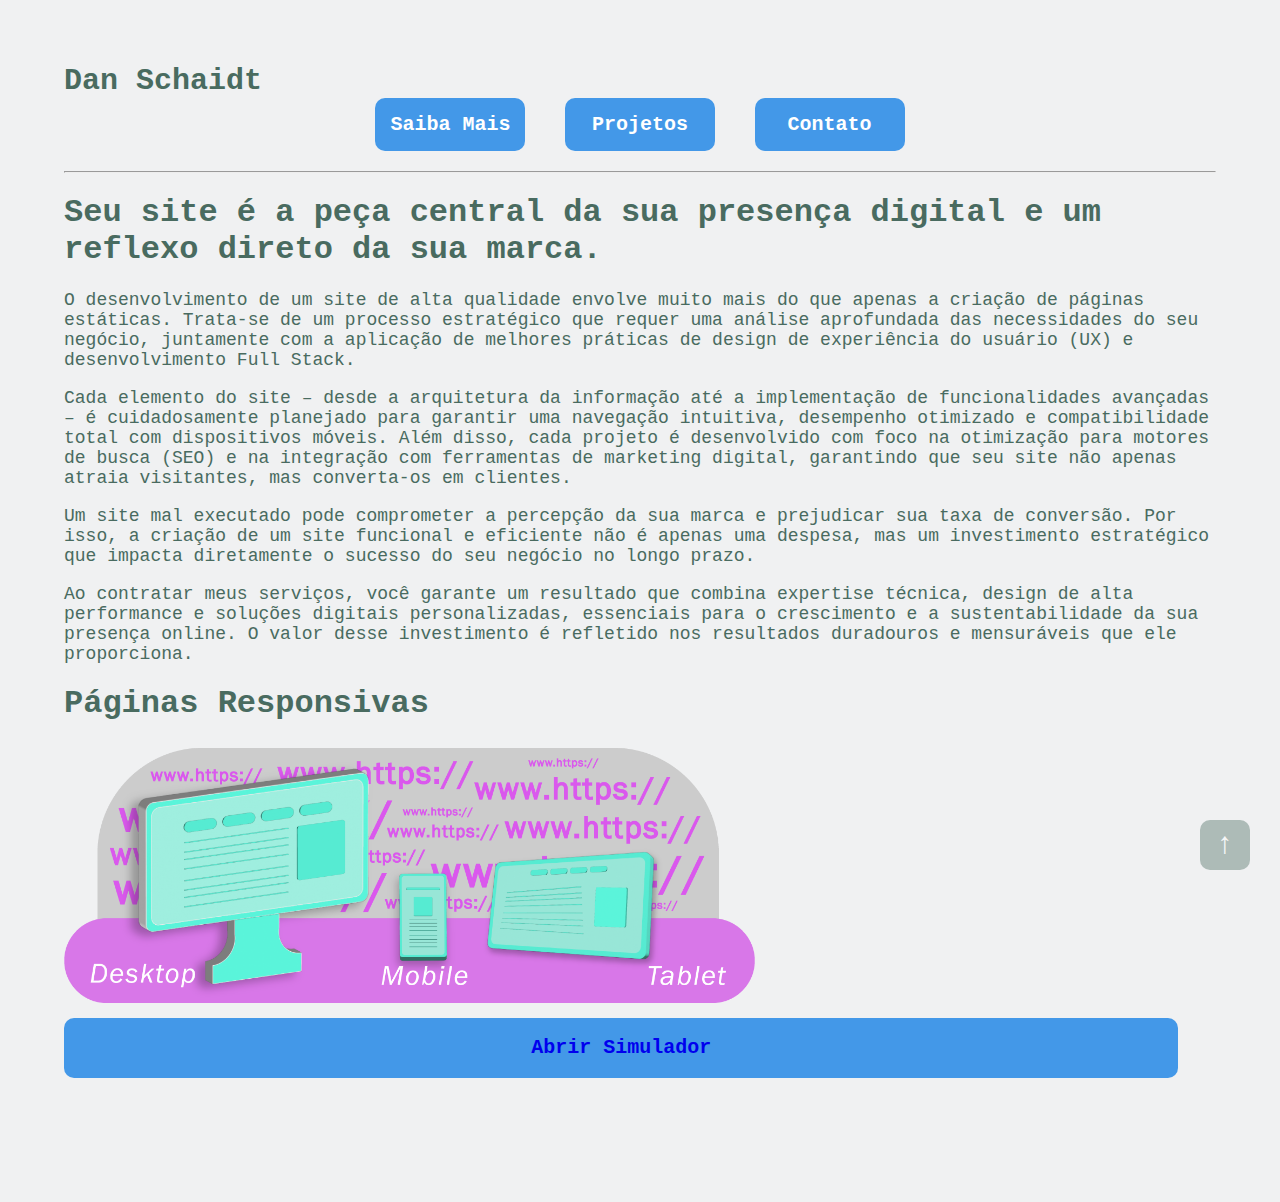
==== index.html @ c7f5af88 "30 de Nov 2024" ====
<!DOCTYPE html>
<html lang="pt-br">
<head>
    <meta charset="UTF-8">
    <meta name="viewport" content="width=device-width, initial-scale=1.0">
	
    <title>Página Inicial</title>
    <!-- Link para o arquivo de estilo -->
    <link rel="stylesheet" type="text/css" href="estilo.css">
    <!-- Favicon -->
    <link rel="icon" href="faviconDS.ico" type="image/x-icon">
</head>
<body>
	<a id="linkMenu" href="index.html">Dan Schaidt</a>
    <!-- Cabeçalho -->
    <header>
    <!-- Navegação (menu oculto inicialmente) -->
    <nav class="menu">
        <a href="saibamais.html">Saiba Mais</a>
        <a href="projetos.html">Projetos</a>
        <a href="contato.html">Contato</a>
    </nav>
	</header>
    <hr>
	<h1>Seu site é a peça central da sua presença digital e um reflexo direto da sua marca.</h1>
	<p>O desenvolvimento de um site de alta qualidade envolve muito mais do que apenas a criação
	de páginas estáticas. Trata-se de um processo estratégico que requer uma análise aprofundada
	das necessidades do seu negócio, juntamente com a aplicação de melhores práticas de design de
	experiência do usuário (UX) e desenvolvimento Full Stack.</p>

	<p>Cada elemento do site – desde a arquitetura da informação até a implementação de funcionalidades
	avançadas – é cuidadosamente planejado para garantir uma navegação intuitiva, desempenho otimizado e
	compatibilidade total com dispositivos móveis. Além disso, cada projeto é desenvolvido com foco na otimização
	para motores de busca (SEO) e na integração com ferramentas de marketing digital, garantindo que seu site não
	apenas atraia visitantes, mas converta-os em clientes.</p>

	<p>Um site mal executado pode comprometer a percepção da sua marca e prejudicar sua taxa de conversão.
	Por isso, a criação de um site funcional e eficiente não é apenas uma despesa, mas um investimento estratégico
	que impacta diretamente o sucesso do seu negócio no longo prazo.</p>

	<p>Ao contratar meus serviços, você garante um resultado que combina expertise técnica, design de alta performance
	e soluções digitais personalizadas, essenciais para o crescimento e a sustentabilidade da sua presença online.
	O valor desse investimento é refletido nos resultados duradouros e mensuráveis que ele proporciona.</p>
	
	<div id="voltar">
	<h1  >Páginas Responsivas</h1>
	<img src="dispositivos-vetor-dan-schaidt.png" alt="Ilustração 3d de desktop">
	<nav>
	<a id="botaoPadrao" href="simulador.html">Abrir Simulador</a>
	</nav>
	<div>
	
	<!--VOLTA AO TOPO-->
	<a href="#" class="voltarTopo">↑</a>
	<!-- Rodapé -->
    <footer></footer>

</body>
</html>
---- estilo.css ----
/*Persolaniza scroll roll*/
/* Personalizar o container da barra de rolagem */
::-webkit-scrollbar {
    width: 12px; /* Largura da barra vertical */
    height: 12px; /* Altura da barra horizontal */
}

/* Estilizar a parte "track" (o fundo da barra) */
::-webkit-scrollbar-track {
    background: #f0f0f0; /* Cor de fundo */
    border-radius: 10px;
}

/* Estilizar o "thumb" (a parte que se move) */
::-webkit-scrollbar-thumb {
    background: #888; /* Cor do scroll */
    border-radius: 10px;
}

/* Thumb ao passar o mouse */
::-webkit-scrollbar-thumb:hover {
    background: #555;
}

/*ROLAGEM SUAVE*/
html {
    scroll-behavior: smooth;
}


/* Estilos para o cabeçalho e navegação */
header {
    margin-bottom: 20px;
    text-align: center; /* Centraliza o conteúdo */
}

img{
	width: 60%;
	padding-bottom: 10px;
}
/* Estilo para o menu */
#linkMenu {
    color: #496B60;
	font-size: 30px;
	font-weight: bold;
	text-decoration: none;
}
#linkMenu:hover{
	color: white;
	text-shadow: 2px 2px 3px #496B60;
}
#botaoPadrao {
    width: 95%; /* Largura*/
    height: 40px; /* Altura de 100% da altura da tela */
    padding: 10px;
    background-color: #4398e8;
    border-radius: 10px;
    color: #black;
    font-size: 20px;
    font-weight: bold;
    text-decoration: none;
    display: flex;
    justify-content: center; /* Centraliza o texto horizontalmente */
    align-items: center; /* Centraliza o texto verticalmente */
    text-align: center; /* Garante que o texto seja centralizado */
}

#botaoPadrao:hover {
    color: #91EBCE;
   
}


/* Estilo para os links do menu */
.menu
	a {
    display: inline-block; /* Faz com que os links fiquem na mesma linha */
    text-decoration: none;
    color: white; /* Cor dos links */
    font-weight: bold;
	font-size: 20px;
    margin: 0 15px; /* Espaçamento entre os links */
	padding: 15px 0;
	width: 150px;
	background-color: #4398E8;
	border-radius: 10px;
}

.menu
	a:hover {
    color: #CCCCCC; /* Cor de hover nos links */
	
}
.menu
#mudaCorMenu {
	color: #496B60;
	background-color: #CCCCCC;
	box-shadow: 3px 5px 7px #496B60;
}

/* Estilo do corpo da página */
body {
    margin: 5%;
    background-color: #f0f1f2;
    font-family: Courier, monospace;
    color: #496B60;
	padding-bottom: 60px; /* Adiciona um espaço para o rodapé */


}

/* Estilo do título */
h1, h2 {
    color: #496B60;
}

p{
	font-family: Courier, monospace;
    color: #496B60;
	font-size: 18px;
	
}
footer {
    position: absolute;
    bottom: 20px;
    left: 0;
    width: 100%;
    text-align: center;
    padding: 10px 0;
}

}
/* Centraliza o conteúdo de forma flexível */
.centradiv {
    display: flex;
    justify-content: center; /* Centraliza os itens horizontalmente */
    flex-wrap: wrap; /* Permite que os itens se reorganizem quando necessário */
    gap: 10px; /* Espaçamento entre os itens */
}

/* Estilos da Moldura */
.moldura {
    position: relative;
    width: 30%; /* Largura da moldura */
    display: inline-block; /* Garante que o hover seja aplicado apenas ao tamanho da moldura */
    overflow: hidden; /* Garante que o conteúdo da moldura não ultrapasse os limites arredondados */
    border-radius: 5px; /* Bordas arredondadas na moldura */
    transition: transform 0.3s ease; /* Efeito de transição suave */
	
}

.moldura:hover {
    opacity: 1; /* Aumenta o tamanho da moldura ao passar o mouse */
}

/* Estilo da Imagem */
.imagem {
    display: block;
    width: 100%; /* A imagem ocupa toda a largura da moldura */
    height: auto;
    border-radius: 5px; /* Bordas arredondadas na imagem */
	
}

/* Estilo do Overlay (efeito de sobreposição) */
.overlay {
    position: absolute;
    top: 0;
    bottom: 0;
    left: 0;
    right: 0;
    height: 100%;
    width: 100%;
    opacity: 0;
    transition: .5s ease;
    background-color: rgb(67, 152, 232);
    border-radius: 5px; /* Borda arredondada para o overlay também */
}

/* Ativar o Overlay apenas quando o mouse estiver sobre a moldura */
.moldura:hover .overlay {
    opacity: 1; /* Quando passar o mouse sobre a moldura, o overlay aparece */
}

/* Estilo do Texto dentro do Overlay */
.texto {
    color: black;
    font-size: 20px;
    font-family: courier;
    position: absolute;
    top: 50%;
    left: 50%;
    transform: translate(-50%, -50%); /* Centraliza o texto */
    -ms-transform: translate(-50%, -50%);
    pointer-events: none; /* Garante que o texto não interfira no hover da moldura */
	
}


.botaoEmail a {
	text-decoration: none; /* Remove o sublinhado */
}

#botao_email{
	padding: 30px;
	background-color: #CCCCCC;
	border-radius:10px;
	text-align: center;
	display: inline-block; /* Para comportar como botão */
	font-size:18;
	font-weight: bold;
	font-family: Courier;
	color: #496B60;
	}
	
#botao_email:hover {
	background-color: #4398E8; /* Cor de fundo ao passar o mouse */
	color: #CCCCCC;
	
}

/* Centralizar o botão */
#centroBotao{
	display: flex;
	justify-content: center;
	align-items: ;
	height: 0;
	margin: 0;
	margin-bottom: 80px;
	
}

/* Botão de rolagem */
.voltarTopo {
    position: fixed;
    bottom: 30px;  /* Distância da parte inferior da tela */
    right: 30px;   /* Distância da parte direita da tela */
    width: 50px;   /* Largura do quadrado */
    height: 50px;  /* Altura do quadrado */
    background-color: #496B60; /* Cor de fundo */
    color: white;  /* Cor da seta */
    font-size: 30px; /* Tamanho da seta */
    text-align: center;  /* Centraliza a seta */
    line-height: 50px;   /* Alinha verticalmente a seta */
    border-radius: 10px;  /* Borda arredondada */
    text-decoration: none; /* Remove o sublinhado do link */
	opacity: 0.4; /* Define a opacidade para 40% */
}

/* *************MOBILE*************** */

@media (max-width: 768px) {
    .moldura {
        width: 80%;  /* Moldura ocupa 80% da largura da tela */
        padding: 40px 20px;  /* Reduz o padding em telas menores */
    }
    .menu a {
		margin-left: 40%;
		display: ;
		margin-bottom:10px;
        width: 40%;  /* Os links do menu vão se ajustar ao tamanho */
        padding: 10px 15px;  /* Reduz o padding dos links */
        font-size: 15px;  /* Diminui o tamanho da fonte */
    }
	#linkMenu {
    color: #496B60;
	font-size: 20px;
	font-weight: bold;
	text-decoration: none;
	margin-bottom:15px;
	
	}
	h1{
		font-size: 18;
	}
	.botaoEmail{
	a {
	text-decoration: none; /* Remove o sublinhado */
}

	a:hover {
	text-decoration: underline; /* Adiciona sublinhado ao passar o mouse (opcional) */
}

	#botao_email {
	background-color: #007BFF; /* Cor de fundo do botão */
	color: white; /* Cor do texto */
	padding: 10px 20px; /* Espaçamento interno */
	border-radius: 5px; /* Borda arredondada */
	text-align: center; /* Alinha o texto */
	display: inline-block; /* Para comportar como botão */
	font-family: Courier; /* Fonte personalizada */
}

	#botao_email:hover {
	background-color: #0056b3; /* Cor de fundo ao passar o mouse */
}
	}
	#botao_email{
	padding: 30px;
	background-color: #CCCCCC;
	border-radius:10px;
	text-align: center;
	font-size:18;
	text-decoration: none;
	color: #496B60;
	}
	img{
	width: 90%;
}
	.moldura {
        width: 80%; /* Largura maior para telas menores */
	
    }

	.texto {
        font-size: 30px; /* Reduz o tamanho do texto em dispositivos móveis */
    }
}
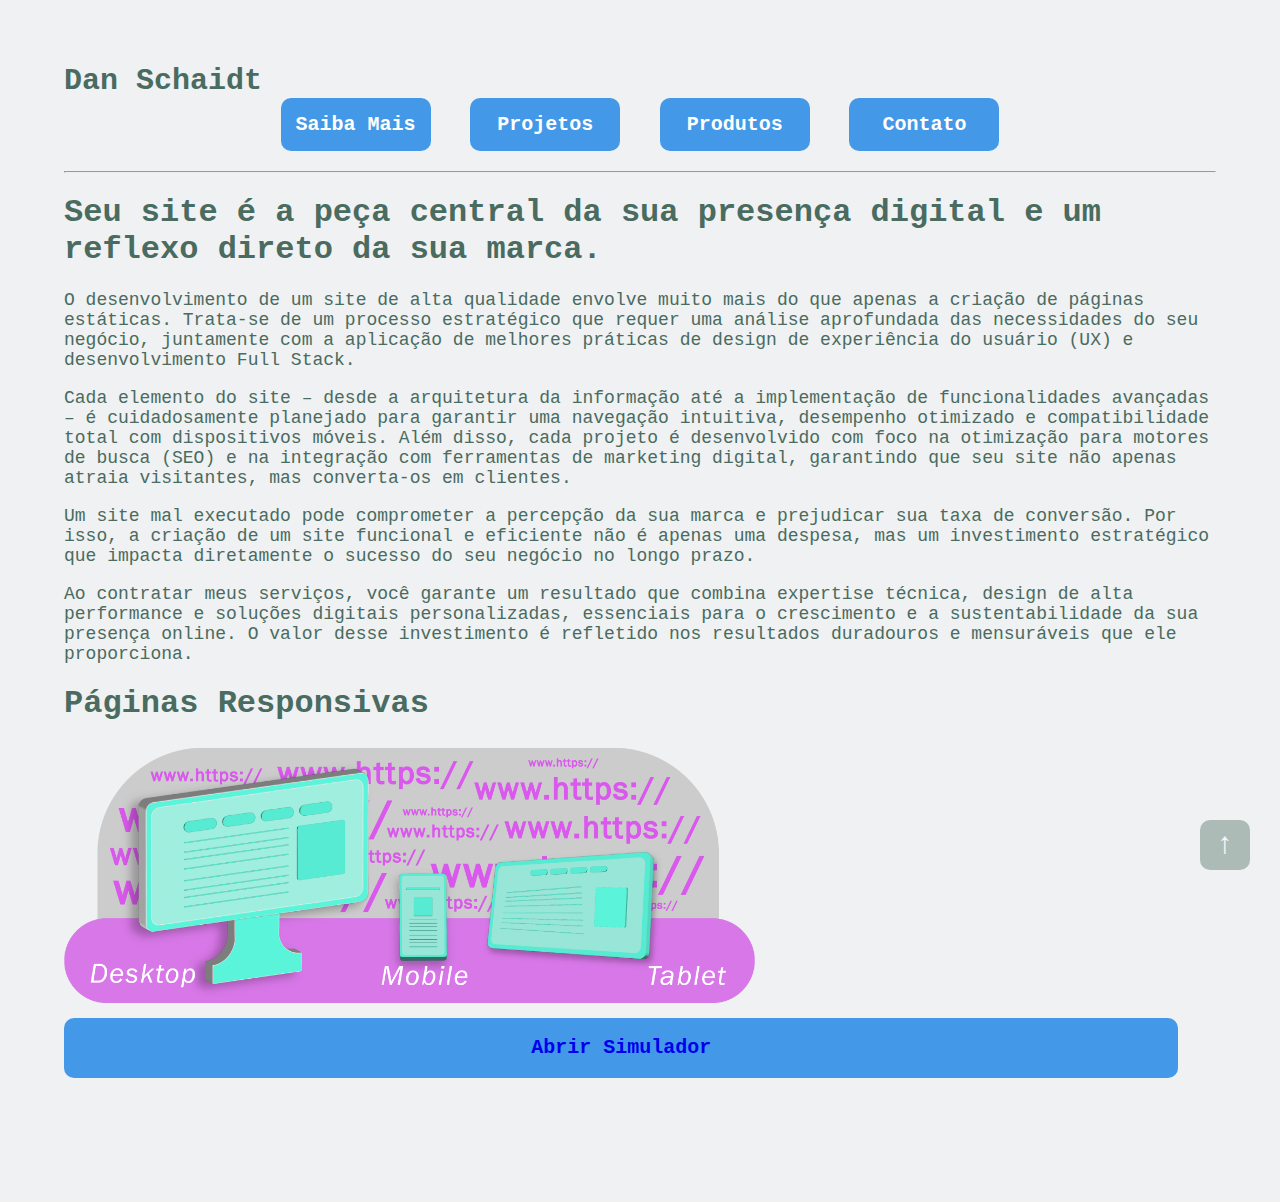
==== commit 07b92469: "atualizacao: adicionei aba produtos" ====
--- a/index.html
+++ b/index.html
@@ -1,59 +1,60 @@
-<!DOCTYPE html>
-<html lang="pt-br">
-<head>
-    <meta charset="UTF-8">
-    <meta name="viewport" content="width=device-width, initial-scale=1.0">
-	
-    <title>Página Inicial</title>
-    <!-- Link para o arquivo de estilo -->
-    <link rel="stylesheet" type="text/css" href="estilo.css">
-    <!-- Favicon -->
-    <link rel="icon" href="faviconDS.ico" type="image/x-icon">
-</head>
-<body>
-	<a id="linkMenu" href="index.html">Dan Schaidt</a>
-    <!-- Cabeçalho -->
-    <header>
-    <!-- Navegação (menu oculto inicialmente) -->
-    <nav class="menu">
-        <a href="saibamais.html">Saiba Mais</a>
-        <a href="projetos.html">Projetos</a>
-        <a href="contato.html">Contato</a>
-    </nav>
-	</header>
-    <hr>
-	<h1>Seu site é a peça central da sua presença digital e um reflexo direto da sua marca.</h1>
-	<p>O desenvolvimento de um site de alta qualidade envolve muito mais do que apenas a criação
-	de páginas estáticas. Trata-se de um processo estratégico que requer uma análise aprofundada
-	das necessidades do seu negócio, juntamente com a aplicação de melhores práticas de design de
-	experiência do usuário (UX) e desenvolvimento Full Stack.</p>
-
-	<p>Cada elemento do site – desde a arquitetura da informação até a implementação de funcionalidades
-	avançadas – é cuidadosamente planejado para garantir uma navegação intuitiva, desempenho otimizado e
-	compatibilidade total com dispositivos móveis. Além disso, cada projeto é desenvolvido com foco na otimização
-	para motores de busca (SEO) e na integração com ferramentas de marketing digital, garantindo que seu site não
-	apenas atraia visitantes, mas converta-os em clientes.</p>
-
-	<p>Um site mal executado pode comprometer a percepção da sua marca e prejudicar sua taxa de conversão.
-	Por isso, a criação de um site funcional e eficiente não é apenas uma despesa, mas um investimento estratégico
-	que impacta diretamente o sucesso do seu negócio no longo prazo.</p>
-
-	<p>Ao contratar meus serviços, você garante um resultado que combina expertise técnica, design de alta performance
-	e soluções digitais personalizadas, essenciais para o crescimento e a sustentabilidade da sua presença online.
-	O valor desse investimento é refletido nos resultados duradouros e mensuráveis que ele proporciona.</p>
-	
-	<div id="voltar">
-	<h1  >Páginas Responsivas</h1>
-	<img src="dispositivos-vetor-dan-schaidt.png" alt="Ilustração 3d de desktop">
-	<nav>
-	<a id="botaoPadrao" href="simulador.html">Abrir Simulador</a>
-	</nav>
-	<div>
-	
-	<!--VOLTA AO TOPO-->
-	<a href="#" class="voltarTopo">↑</a>
-	<!-- Rodapé -->
-    <footer></footer>
-
-</body>
-</html>
+<!DOCTYPE html>
+<html lang="pt-br">
+<head>
+    <meta charset="UTF-8">
+    <meta name="viewport" content="width=device-width, initial-scale=1.0">
+	
+    <title>Página Inicial</title>
+    <!-- Link para o arquivo de estilo -->
+    <link rel="stylesheet" type="text/css" href="estilo.css">
+    <!-- Favicon -->
+    <link rel="icon" href="faviconDS.ico" type="image/x-icon">
+</head>
+<body>
+	<a id="linkMenu" href="index.html">Dan Schaidt</a>
+    <!-- Cabeçalho -->
+    <header>
+    <!-- Navegação (menu oculto inicialmente) -->
+    <nav class="menu">
+        <a href="saibamais.html">Saiba Mais</a>
+        <a href="projetos.html">Projetos</a>
+		<a href="produtos.html">Produtos</a>
+        <a href="contato.html">Contato</a>
+    </nav>
+	</header>
+    <hr>
+	<h1>Seu site é a peça central da sua presença digital e um reflexo direto da sua marca.</h1>
+	<p>O desenvolvimento de um site de alta qualidade envolve muito mais do que apenas a criação
+	de páginas estáticas. Trata-se de um processo estratégico que requer uma análise aprofundada
+	das necessidades do seu negócio, juntamente com a aplicação de melhores práticas de design de
+	experiência do usuário (UX) e desenvolvimento Full Stack.</p>
+
+	<p>Cada elemento do site – desde a arquitetura da informação até a implementação de funcionalidades
+	avançadas – é cuidadosamente planejado para garantir uma navegação intuitiva, desempenho otimizado e
+	compatibilidade total com dispositivos móveis. Além disso, cada projeto é desenvolvido com foco na otimização
+	para motores de busca (SEO) e na integração com ferramentas de marketing digital, garantindo que seu site não
+	apenas atraia visitantes, mas converta-os em clientes.</p>
+
+	<p>Um site mal executado pode comprometer a percepção da sua marca e prejudicar sua taxa de conversão.
+	Por isso, a criação de um site funcional e eficiente não é apenas uma despesa, mas um investimento estratégico
+	que impacta diretamente o sucesso do seu negócio no longo prazo.</p>
+
+	<p>Ao contratar meus serviços, você garante um resultado que combina expertise técnica, design de alta performance
+	e soluções digitais personalizadas, essenciais para o crescimento e a sustentabilidade da sua presença online.
+	O valor desse investimento é refletido nos resultados duradouros e mensuráveis que ele proporciona.</p>
+	
+	<div id="voltar">
+	<h1  >Páginas Responsivas</h1>
+	<img src="dispositivos-vetor-dan-schaidt.png" alt="Ilustração 3d de desktop">
+	<nav>
+	<a id="botaoPadrao" href="simulador.html">Abrir Simulador</a>
+	</nav>
+	<div>
+	
+	<!--VOLTA AO TOPO-->
+	<a href="#" class="voltarTopo">↑</a>
+	<!-- Rodapé -->
+    <footer></footer>
+
+</body>
+</html>
--- a/estilo.css
+++ b/estilo.css
@@ -1,319 +1,389 @@
-/*Persolaniza scroll roll*/
-/* Personalizar o container da barra de rolagem */
-::-webkit-scrollbar {
-    width: 12px; /* Largura da barra vertical */
-    height: 12px; /* Altura da barra horizontal */
-}
-
-/* Estilizar a parte "track" (o fundo da barra) */
-::-webkit-scrollbar-track {
-    background: #f0f0f0; /* Cor de fundo */
-    border-radius: 10px;
-}
-
-/* Estilizar o "thumb" (a parte que se move) */
-::-webkit-scrollbar-thumb {
-    background: #888; /* Cor do scroll */
-    border-radius: 10px;
-}
-
-/* Thumb ao passar o mouse */
-::-webkit-scrollbar-thumb:hover {
-    background: #555;
-}
-
-/*ROLAGEM SUAVE*/
-html {
-    scroll-behavior: smooth;
-}
-
-
-/* Estilos para o cabeçalho e navegação */
-header {
-    margin-bottom: 20px;
-    text-align: center; /* Centraliza o conteúdo */
-}
-
-img{
-	width: 60%;
-	padding-bottom: 10px;
-}
-/* Estilo para o menu */
-#linkMenu {
-    color: #496B60;
-	font-size: 30px;
-	font-weight: bold;
-	text-decoration: none;
-}
-#linkMenu:hover{
-	color: white;
-	text-shadow: 2px 2px 3px #496B60;
-}
-#botaoPadrao {
-    width: 95%; /* Largura*/
-    height: 40px; /* Altura de 100% da altura da tela */
-    padding: 10px;
-    background-color: #4398e8;
-    border-radius: 10px;
-    color: #black;
-    font-size: 20px;
-    font-weight: bold;
-    text-decoration: none;
-    display: flex;
-    justify-content: center; /* Centraliza o texto horizontalmente */
-    align-items: center; /* Centraliza o texto verticalmente */
-    text-align: center; /* Garante que o texto seja centralizado */
-}
-
-#botaoPadrao:hover {
-    color: #91EBCE;
-   
-}
-
-
-/* Estilo para os links do menu */
-.menu
-	a {
-    display: inline-block; /* Faz com que os links fiquem na mesma linha */
-    text-decoration: none;
-    color: white; /* Cor dos links */
-    font-weight: bold;
-	font-size: 20px;
-    margin: 0 15px; /* Espaçamento entre os links */
-	padding: 15px 0;
-	width: 150px;
-	background-color: #4398E8;
-	border-radius: 10px;
-}
-
-.menu
-	a:hover {
-    color: #CCCCCC; /* Cor de hover nos links */
-	
-}
-.menu
-#mudaCorMenu {
-	color: #496B60;
-	background-color: #CCCCCC;
-	box-shadow: 3px 5px 7px #496B60;
-}
-
-/* Estilo do corpo da página */
-body {
-    margin: 5%;
-    background-color: #f0f1f2;
-    font-family: Courier, monospace;
-    color: #496B60;
-	padding-bottom: 60px; /* Adiciona um espaço para o rodapé */
-
-
-}
-
-/* Estilo do título */
-h1, h2 {
-    color: #496B60;
-}
-
-p{
-	font-family: Courier, monospace;
-    color: #496B60;
-	font-size: 18px;
-	
-}
-footer {
-    position: absolute;
-    bottom: 20px;
-    left: 0;
-    width: 100%;
-    text-align: center;
-    padding: 10px 0;
-}
-
-}
-/* Centraliza o conteúdo de forma flexível */
-.centradiv {
-    display: flex;
-    justify-content: center; /* Centraliza os itens horizontalmente */
-    flex-wrap: wrap; /* Permite que os itens se reorganizem quando necessário */
-    gap: 10px; /* Espaçamento entre os itens */
-}
-
-/* Estilos da Moldura */
-.moldura {
-    position: relative;
-    width: 30%; /* Largura da moldura */
-    display: inline-block; /* Garante que o hover seja aplicado apenas ao tamanho da moldura */
-    overflow: hidden; /* Garante que o conteúdo da moldura não ultrapasse os limites arredondados */
-    border-radius: 5px; /* Bordas arredondadas na moldura */
-    transition: transform 0.3s ease; /* Efeito de transição suave */
-	
-}
-
-.moldura:hover {
-    opacity: 1; /* Aumenta o tamanho da moldura ao passar o mouse */
-}
-
-/* Estilo da Imagem */
-.imagem {
-    display: block;
-    width: 100%; /* A imagem ocupa toda a largura da moldura */
-    height: auto;
-    border-radius: 5px; /* Bordas arredondadas na imagem */
-	
-}
-
-/* Estilo do Overlay (efeito de sobreposição) */
-.overlay {
-    position: absolute;
-    top: 0;
-    bottom: 0;
-    left: 0;
-    right: 0;
-    height: 100%;
-    width: 100%;
-    opacity: 0;
-    transition: .5s ease;
-    background-color: rgb(67, 152, 232);
-    border-radius: 5px; /* Borda arredondada para o overlay também */
-}
-
-/* Ativar o Overlay apenas quando o mouse estiver sobre a moldura */
-.moldura:hover .overlay {
-    opacity: 1; /* Quando passar o mouse sobre a moldura, o overlay aparece */
-}
-
-/* Estilo do Texto dentro do Overlay */
-.texto {
-    color: black;
-    font-size: 20px;
-    font-family: courier;
-    position: absolute;
-    top: 50%;
-    left: 50%;
-    transform: translate(-50%, -50%); /* Centraliza o texto */
-    -ms-transform: translate(-50%, -50%);
-    pointer-events: none; /* Garante que o texto não interfira no hover da moldura */
-	
-}
-
-
-.botaoEmail a {
-	text-decoration: none; /* Remove o sublinhado */
-}
-
-#botao_email{
-	padding: 30px;
-	background-color: #CCCCCC;
-	border-radius:10px;
-	text-align: center;
-	display: inline-block; /* Para comportar como botão */
-	font-size:18;
-	font-weight: bold;
-	font-family: Courier;
-	color: #496B60;
-	}
-	
-#botao_email:hover {
-	background-color: #4398E8; /* Cor de fundo ao passar o mouse */
-	color: #CCCCCC;
-	
-}
-
-/* Centralizar o botão */
-#centroBotao{
-	display: flex;
-	justify-content: center;
-	align-items: ;
-	height: 0;
-	margin: 0;
-	margin-bottom: 80px;
-	
-}
-
-/* Botão de rolagem */
-.voltarTopo {
-    position: fixed;
-    bottom: 30px;  /* Distância da parte inferior da tela */
-    right: 30px;   /* Distância da parte direita da tela */
-    width: 50px;   /* Largura do quadrado */
-    height: 50px;  /* Altura do quadrado */
-    background-color: #496B60; /* Cor de fundo */
-    color: white;  /* Cor da seta */
-    font-size: 30px; /* Tamanho da seta */
-    text-align: center;  /* Centraliza a seta */
-    line-height: 50px;   /* Alinha verticalmente a seta */
-    border-radius: 10px;  /* Borda arredondada */
-    text-decoration: none; /* Remove o sublinhado do link */
-	opacity: 0.4; /* Define a opacidade para 40% */
-}
-
-/* *************MOBILE*************** */
-
-@media (max-width: 768px) {
-    .moldura {
-        width: 80%;  /* Moldura ocupa 80% da largura da tela */
-        padding: 40px 20px;  /* Reduz o padding em telas menores */
-    }
-    .menu a {
-		margin-left: 40%;
-		display: ;
-		margin-bottom:10px;
-        width: 40%;  /* Os links do menu vão se ajustar ao tamanho */
-        padding: 10px 15px;  /* Reduz o padding dos links */
-        font-size: 15px;  /* Diminui o tamanho da fonte */
-    }
-	#linkMenu {
-    color: #496B60;
-	font-size: 20px;
-	font-weight: bold;
-	text-decoration: none;
-	margin-bottom:15px;
-	
-	}
-	h1{
-		font-size: 18;
-	}
-	.botaoEmail{
-	a {
-	text-decoration: none; /* Remove o sublinhado */
-}
-
-	a:hover {
-	text-decoration: underline; /* Adiciona sublinhado ao passar o mouse (opcional) */
-}
-
-	#botao_email {
-	background-color: #007BFF; /* Cor de fundo do botão */
-	color: white; /* Cor do texto */
-	padding: 10px 20px; /* Espaçamento interno */
-	border-radius: 5px; /* Borda arredondada */
-	text-align: center; /* Alinha o texto */
-	display: inline-block; /* Para comportar como botão */
-	font-family: Courier; /* Fonte personalizada */
-}
-
-	#botao_email:hover {
-	background-color: #0056b3; /* Cor de fundo ao passar o mouse */
-}
-	}
-	#botao_email{
-	padding: 30px;
-	background-color: #CCCCCC;
-	border-radius:10px;
-	text-align: center;
-	font-size:18;
-	text-decoration: none;
-	color: #496B60;
-	}
-	img{
-	width: 90%;
-}
-	.moldura {
-        width: 80%; /* Largura maior para telas menores */
-	
-    }
-
-	.texto {
-        font-size: 30px; /* Reduz o tamanho do texto em dispositivos móveis */
-    }
-}
+/*Persolaniza scroll roll*/
+/* Personalizar o container da barra de rolagem */
+::-webkit-scrollbar {
+    width: 12px; /* Largura da barra vertical */
+    height: 12px; /* Altura da barra horizontal */
+}
+
+/* Estilizar a parte "track" (o fundo da barra) */
+::-webkit-scrollbar-track {
+    background: #f0f0f0; /* Cor de fundo */
+    border-radius: 10px;
+}
+
+/* Estilizar o "thumb" (a parte que se move) */
+::-webkit-scrollbar-thumb {
+    background: #888; /* Cor do scroll */
+    border-radius: 10px;
+}
+
+/* Thumb ao passar o mouse */
+::-webkit-scrollbar-thumb:hover {
+    background: #555;
+}
+
+/*ROLAGEM SUAVE*/
+html {
+    scroll-behavior: smooth;
+}
+
+
+/* Estilos para o cabeçalho e navegação */
+header {
+    margin-bottom: 20px;
+    text-align: center; /* Centraliza o conteúdo */
+}
+
+img{
+	width: 60%;
+	padding-bottom: 10px;
+}
+/* Estilo para o menu */
+#linkMenu {
+    color: #496B60;
+	font-size: 30px;
+	font-weight: bold;
+	text-decoration: none;
+}
+#linkMenu:hover{
+	color: white;
+	text-shadow: 2px 2px 3px #496B60;
+}
+#botaoPadrao {
+    width: 95%; /* Largura*/
+    height: 40px; /* Altura de 100% da altura da tela */
+    padding: 10px;
+    background-color: #4398e8;
+    border-radius: 10px;
+    color: #black;
+    font-size: 20px;
+    font-weight: bold;
+    text-decoration: none;
+    display: flex;
+    justify-content: center; /* Centraliza o texto horizontalmente */
+    align-items: center; /* Centraliza o texto verticalmente */
+    text-align: center; /* Garante que o texto seja centralizado */
+}
+
+#botaoPadrao:hover {
+    color: #91EBCE;
+   
+}
+
+
+/* Estilo para os links do menu */
+.menu
+	a {
+    display: inline-block; /* Faz com que os links fiquem na mesma linha */
+    text-decoration: none;
+    color: white; /* Cor dos links */
+    font-weight: bold;
+	font-size: 20px;
+    margin: 0 15px; /* Espaçamento entre os links */
+	padding: 15px 0;
+	width: 150px;
+	background-color: #4398E8;
+	border-radius: 10px;
+}
+
+.menu
+	a:hover {
+    color: #CCCCCC; /* Cor de hover nos links */
+	
+}
+.menu
+#mudaCorMenu {
+	color: #496B60;
+	background-color: #CCCCCC;
+	box-shadow: 3px 5px 7px #496B60;
+}
+
+/* Estilo do corpo da página */
+body {
+    margin: 5%;
+    background-color: #f0f1f2;
+    font-family: Courier, monospace;
+    color: #496B60;
+	padding-bottom: 60px; /* Adiciona um espaço para o rodapé */
+
+
+}
+
+/* Estilo do título */
+h1, h2 {
+    color: #496B60;
+}
+
+p{
+	font-family: Courier, monospace;
+    color: #496B60;
+	font-size: 18px;
+	
+}
+footer {
+    position: absolute;
+    bottom: 20px;
+    left: 0;
+    width: 100%;
+    text-align: center;
+    padding: 10px 0;
+}
+
+}
+/* Centraliza o conteúdo de forma flexível */
+.centradiv {
+    display: flex;
+    justify-content: center; /* Centraliza os itens horizontalmente */
+    flex-wrap: wrap; /* Permite que os itens se reorganizem quando necessário */
+    gap: 10px; /* Espaçamento entre os itens */
+}
+
+/* Estilos da Moldura */
+.moldura {
+    position: relative;
+    width: 30%; /* Largura da moldura */
+    display: inline-block; /* Garante que o hover seja aplicado apenas ao tamanho da moldura */
+    overflow: hidden; /* Garante que o conteúdo da moldura não ultrapasse os limites arredondados */
+    border-radius: 5px; /* Bordas arredondadas na moldura */
+    transition: transform 0.3s ease; /* Efeito de transição suave */
+	
+}
+
+.moldura:hover {
+    opacity: 1; /* Aumenta o tamanho da moldura ao passar o mouse */
+}
+
+/* Estilo da Imagem */
+.imagem {
+    display: block;
+    width: 100%; /* A imagem ocupa toda a largura da moldura */
+    height: auto;
+    border-radius: 5px; /* Bordas arredondadas na imagem */
+	
+}
+
+/* Estilo do Overlay (efeito de sobreposição) */
+.overlay {
+    position: absolute;
+    top: 0;
+    bottom: 0;
+    left: 0;
+    right: 0;
+    height: 100%;
+    width: 100%;
+    opacity: 0;
+    transition: .5s ease;
+    background-color: rgb(67, 152, 232);
+    border-radius: 5px; /* Borda arredondada para o overlay também */
+}
+
+/* Ativar o Overlay apenas quando o mouse estiver sobre a moldura */
+.moldura:hover .overlay {
+    opacity: 1; /* Quando passar o mouse sobre a moldura, o overlay aparece */
+}
+
+/* Estilo do Texto dentro do Overlay */
+.texto {
+    color: black;
+    font-size: 20px;
+    font-family: courier;
+    position: absolute;
+    top: 50%;
+    left: 50%;
+    transform: translate(-50%, -50%); /* Centraliza o texto */
+    -ms-transform: translate(-50%, -50%);
+    pointer-events: none; /* Garante que o texto não interfira no hover da moldura */
+	
+}
+
+
+.botaoEmail a {
+	text-decoration: none; /* Remove o sublinhado */
+}
+
+#botao_email{
+	padding: 30px;
+	background-color: #CCCCCC;
+	border-radius:10px;
+	text-align: center;
+	display: inline-block; /* Para comportar como botão */
+	font-size:18;
+	font-weight: bold;
+	font-family: Courier;
+	color: #496B60;
+	}
+	
+#botao_email:hover {
+	background-color: #4398E8; /* Cor de fundo ao passar o mouse */
+	color: #CCCCCC;
+	
+}
+
+/* Centralizar o botão */
+#centroBotao{
+	display: flex;
+	justify-content: center;
+	align-items: ;
+	height: 0;
+	margin: 0;
+	margin-bottom: 80px;
+	
+}
+
+/* Botão de rolagem */
+.voltarTopo {
+    position: fixed;
+    bottom: 30px;  /* Distância da parte inferior da tela */
+    right: 30px;   /* Distância da parte direita da tela */
+    width: 50px;   /* Largura do quadrado */
+    height: 50px;  /* Altura do quadrado */
+    background-color: #496B60; /* Cor de fundo */
+    color: white;  /* Cor da seta */
+    font-size: 30px; /* Tamanho da seta */
+    text-align: center;  /* Centraliza a seta */
+    line-height: 50px;   /* Alinha verticalmente a seta */
+    border-radius: 10px;  /* Borda arredondada */
+    text-decoration: none; /* Remove o sublinhado do link */
+	opacity: 0.4; /* Define a opacidade para 40% */
+}
+
+/* *************MOBILE*************** */
+
+@media (max-width: 768px) {
+    .moldura {
+        width: 80%;  /* Moldura ocupa 80% da largura da tela */
+        padding: 40px 20px;  /* Reduz o padding em telas menores */
+    }
+    .menu a {
+		margin-left: 40%;
+		display: ;
+		margin-bottom:10px;
+        width: 40%;  /* Os links do menu vão se ajustar ao tamanho */
+        padding: 10px 15px;  /* Reduz o padding dos links */
+        font-size: 15px;  /* Diminui o tamanho da fonte */
+    }
+	#linkMenu {
+    color: #496B60;
+	font-size: 20px;
+	font-weight: bold;
+	text-decoration: none;
+	margin-bottom:15px;
+	
+	}
+	h1{
+		font-size: 18;
+	}
+	.botaoEmail{
+	a {
+	text-decoration: none; /* Remove o sublinhado */
+}
+
+	a:hover {
+	text-decoration: underline; /* Adiciona sublinhado ao passar o mouse (opcional) */
+}
+
+	#botao_email {
+	background-color: #007BFF; /* Cor de fundo do botão */
+	color: white; /* Cor do texto */
+	padding: 10px 20px; /* Espaçamento interno */
+	border-radius: 5px; /* Borda arredondada */
+	text-align: center; /* Alinha o texto */
+	display: inline-block; /* Para comportar como botão */
+	font-family: Courier; /* Fonte personalizada */
+}
+
+	#botao_email:hover {
+	background-color: #0056b3; /* Cor de fundo ao passar o mouse */
+}
+	}
+	#botao_email{
+	padding: 30px;
+	background-color: #CCCCCC;
+	border-radius:10px;
+	text-align: center;
+	font-size:18;
+	text-decoration: none;
+	color: #496B60;
+	}
+	img{
+	width: 90%;
+}
+	.moldura {
+        width: 80%; /* Largura maior para telas menores */
+	
+    }
+
+	.texto {
+        font-size: 30px; /* Reduz o tamanho do texto em dispositivos móveis */
+    }
+}
+
+/*    IPAD    */
+@media (max-width: 820px) {
+    .moldura {
+        width: 80%;  /* Moldura ocupa 80% da largura da tela */
+        padding: 40px 20px;  /* Reduz o padding em telas menores */
+    }
+    .menu a {
+		margin-left: 40%;
+		display: ;
+		margin-bottom:10px;
+        width: 40%;  /* Os links do menu vão se ajustar ao tamanho */
+        padding: 10px 15px;  /* Reduz o padding dos links */
+        font-size: 15px;  /* Diminui o tamanho da fonte */
+    }
+	#linkMenu {
+    color: #496B60;
+	font-size: 20px;
+	font-weight: bold;
+	text-decoration: none;
+	margin-bottom:15px;
+	
+	}
+	h1{
+		font-size: 18;
+	}
+	.botaoEmail{
+	a {
+	text-decoration: none; /* Remove o sublinhado */
+}
+
+	a:hover {
+	text-decoration: underline; /* Adiciona sublinhado ao passar o mouse (opcional) */
+}
+
+	#botao_email {
+	background-color: #007BFF; /* Cor de fundo do botão */
+	color: white; /* Cor do texto */
+	padding: 10px 20px; /* Espaçamento interno */
+	border-radius: 5px; /* Borda arredondada */
+	text-align: center; /* Alinha o texto */
+	display: inline-block; /* Para comportar como botão */
+	font-family: Courier; /* Fonte personalizada */
+}
+
+	#botao_email:hover {
+	background-color: #0056b3; /* Cor de fundo ao passar o mouse */
+}
+	}
+	#botao_email{
+	padding: 30px;
+	background-color: #CCCCCC;
+	border-radius:10px;
+	text-align: center;
+	font-size:18;
+	text-decoration: none;
+	color: #496B60;
+	}
+	img{
+	width: 90%;
+}
+	.moldura {
+        width: 80%; /* Largura maior para telas menores */
+	
+    }
+
+	.texto {
+        font-size: 20px; /* Reduz o tamanho do texto em dispositivos móveis */
+    }
+}
